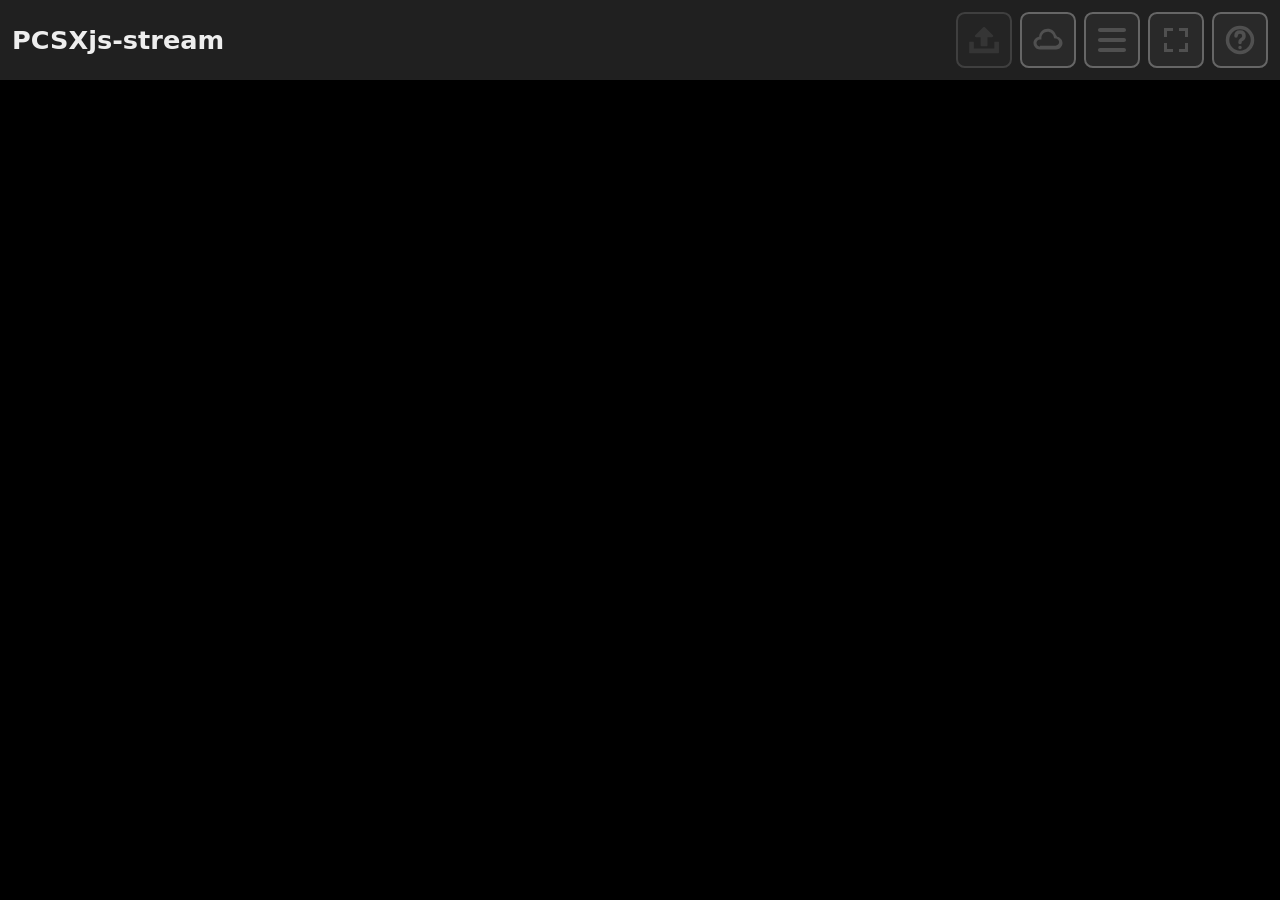
==== pcsx_ww.html @ e1922f3f "Add streamed browser PlayStation emulator experience" ====
<!doctype html>
<html lang="en-us">
<head>
  <meta charset="utf-8">
  <meta name="viewport" content="width=device-width, initial-scale=1, viewport-fit=cover">
  <title>PCSX Web Emulator</title>
  <link rel="stylesheet" type="text/css" href="pcsx.css">
</head>
<body class="app-shell">
  <header class="app-header">
    <h1>PCSXjs-stream</h1>
    <div class="app-actions">
      <input type="file" id="iso_opener" onchange="pcsx_readfile(this)" accept=".bin,.cue,.iso,.img" multiple disabled hidden>
      <label for="iso_opener" class="icon-button file-upload-button" aria-label="Choose file" title="Choose file">Choose file</label>
      <button id="cloud-button" class="icon-button" type="button" aria-label="Cloud" title="Cloud">Cloud</button>
      <button id="menu-button" class="icon-button" type="button" aria-label="Menu" title="Menu">Menu</button>
      <button id="fullscreen" class="icon-button" type="button" aria-label="Fullscreen" title="Fullscreen" onclick="Module.goFullscreen()">Fullscreen</button>
      <button id="help-button" class="icon-button" type="button" aria-label="Help" title="Help">Help</button>
    </div>
  </header>

  <main class="app-main">
    <div id="pcsx_app" class="main">
      <canvas class="emscripten" id="canvas" oncontextmenu="event.preventDefault()"></canvas>
    </div>

  </main>

  <div id="touch-controls" aria-label="Virtual controller">
    <div class="touch-stick" data-virtual-stick><div class="touch-stick-knob"></div></div>
    <div class="touch-face">
      <button class="touch-button triangle" aria-label="Triangle" data-virtual-bit="12">△</button>
      <button class="touch-button circle" aria-label="Circle" data-virtual-bit="13">○</button>
      <button class="touch-button square" aria-label="Square" data-virtual-bit="15">□</button>
      <button class="touch-button cross" aria-label="Cross" data-virtual-bit="14">×</button>
    </div>
    <div class="touch-menu">
      <button class="touch-button" aria-label="Select" data-virtual-bit="0">Select</button>
      <button class="touch-button" aria-label="Start" data-virtual-bit="3">Start</button>
    </div>
    <div class="touch-shoulders">
      <div class="touch-shoulder-pair">
        <button class="touch-button" aria-label="L1" data-virtual-bit="10">L1</button>
        <button class="touch-button" aria-label="L2" data-virtual-bit="8">L2</button>
      </div>
      <div class="touch-shoulder-pair">
        <button class="touch-button" aria-label="R1" data-virtual-bit="11">R1</button>
        <button class="touch-button" aria-label="R2" data-virtual-bit="9">R2</button>
      </div>
    </div>
  </div>

  <div id="control-menu" role="dialog" aria-modal="true" aria-label="Emulator menu">
    <div class="menu-panel">
      <div class="menu-heading"><h2>Menu</h2><button class="app-button" type="button" onclick="closePcsxMenu()">×</button></div>
      <ul class="menu-list">
        <li class="menu-section">Save states</li>
        <li><button id="save-state" class="app-button" type="button" data-feedback="Saved" onclick="pcsx_save_state_to_storage()" disabled>Save State</button></li>
        <li><button id="load-state" class="app-button" type="button" data-feedback="Loaded" onclick="pcsx_load_state_from_storage()" disabled>Load State</button></li>
        <li><button id="download-state" class="app-button" type="button" data-feedback="Downloaded" onclick="pcsx_download_state()" disabled>Download State</button></li>
        <li class="menu-section">Memory cards</li>
        <li><button class="app-button" type="button" data-feedback="Downloaded" onclick="pcsx_download_memory_card()">Download Memory Card</button></li>
        <li><label class="app-button" data-feedback="Selected" for="upload-memory-card">Upload Memory Card</label><input id="upload-memory-card" type="file" accept=".mcr,.mc,.bin" hidden onchange="pcsx_upload_memory_card(this)"></li>
        <li><button class="app-button" type="button" onclick="window.location.reload()">Reload Window</button></li>
      </ul>
    </div>
  </div>

  <div id="network-menu" role="dialog" aria-modal="true" aria-label="Cloud menu">
    <div class="menu-panel"><div class="menu-heading"><h2>Cloud</h2><button class="app-button" type="button" onclick="closePcsxCloud()">×</button></div>
      <p id="cloud-status">Checking cloud service…</p>
      <ul class="menu-list">
        <li class="menu-section">Games</li>
        <li id="game-list-status" role="status">Loading games...</li>
        <li id="game-list"></li>
        <li class="menu-section">Cloud saves</li>
        <li><button class="app-button" type="button" data-feedback="Uploaded" onclick="pcsx_cloud_upload_state()">Upload State</button></li>
        <li><button class="app-button" type="button" data-feedback="Downloaded" onclick="pcsx_cloud_download_state()">Download State</button></li>
        <li><button class="app-button" type="button" data-feedback="Uploaded" onclick="pcsx_cloud_upload_memory_card()">Upload Memory Card</button></li>
        <li><button class="app-button" type="button" data-feedback="Downloaded" onclick="pcsx_cloud_download_memory_card()">Download Memory Card</button></li>
      </ul>
      <div class="cloud-server-config">
        <label for="cloud-server-url">Server</label>
        <input id="cloud-server-url" type="url" inputmode="url" autocomplete="url" autocapitalize="none" spellcheck="false" tabindex="0" placeholder="https://example.com:8000">
        <div class="cloud-server-actions">
          <button class="app-button" type="button" onclick="pcsx_cloud_server_save()">Use Server</button>
          <button class="app-button" type="button" onclick="pcsx_cloud_server_reset()">Reset</button>
        </div>
        <small>Or open the page with <code>?server=host:8000</code>.</small>
      </div>
    </div>
  </div>

  <div id="help-menu" role="dialog" aria-modal="true" aria-label="Help">
    <div class="menu-panel help-panel">
      <div class="menu-heading"><h2>Help</h2><button class="app-button" type="button" onclick="closePcsxHelp()">×</button></div>
      <div class="help-content">
        <h3>Loading games</h3>
        <p>Open Cloud and choose a game from the Games list. The server must provide the game catalog and files.</p>
        <p>Cloud games are streamed in small parts as needed, so the entire disc does not need to fit in browser memory.</p>
        <p>This keeps memory usage low enough to play larger games on Xbox, where Microsoft Edge has roughly a 1&nbsp;GB memory limit.</p>
        <p>For local games, choose the CUE file and all BIN files it references.</p>
        <h3>Keyboard controls</h3>
        <ul class="help-list">
          <li>D-pad: Arrow Keys</li>
          <li>Select: C</li>
          <li>Start: Enter</li>
          <li>L1: W</li>
          <li>R1: R</li>
          <li>L2: E</li>
          <li>R2: T</li>
          <li>Triangle: D</li>
          <li>Circle: X</li>
          <li>Cross: Z</li>
          <li>Square: S</li>
        </ul>
        <h3>Mobile controls</h3>
        <p>Use the virtual stick and face buttons. Touch controls support multiple buttons at once.</p>
        <h3>Save data</h3>
        <p>Memory cards are saved locally. The Menu contains save-state and memory-card tools; Cloud contains optional server upload and download actions.</p>
        <h3>Credits</h3>
        <p>Based on <a href="https://github.com/tjwei/pcsxjs" target="_blank" rel="noopener noreferrer">PCSX.js</a> by tjwei.</p>
      </div>
    </div>
  </div>

  <script type="text/javascript" src="pcsx_ui.js"></script>
  <script type="text/javascript" src="pcsx_ww.js?v=20261008-enter-start"></script>
  <script type="text/javascript">
    (function () {
      var menu = document.getElementById('control-menu');
      var cloud = document.getElementById('network-menu');
      var help = document.getElementById('help-menu');
      document.getElementById('menu-button').addEventListener('click', function () { menu.classList.add('open'); });
      document.getElementById('cloud-button').addEventListener('click', function () {
        var serverInput = document.getElementById('cloud-server-url');
        if (serverInput) serverInput.value = localStorage.getItem('pcsxjs-cloud-url') || new URLSearchParams(window.location.search).get('server') || '';
        cloud.classList.add('open'); pcsx_cloud_status(); pcsx_load_game_catalog();
      });
      document.getElementById('help-button').addEventListener('click', function () { help.classList.add('open'); });
      document.getElementById('cloud-server-url').addEventListener('pointerdown', function (event) { event.stopPropagation(); });
      document.getElementById('cloud-server-url').addEventListener('click', function (event) { event.stopPropagation(); });
      window.closePcsxMenu = function () { menu.classList.remove('open'); };
      window.closePcsxCloud = function () { cloud.classList.remove('open'); };
      window.closePcsxHelp = function () { help.classList.remove('open'); };
      [menu, cloud, help].forEach(function (dialog) { dialog.addEventListener('click', function (event) { if (event.target === dialog) dialog.classList.remove('open'); }); });
      document.addEventListener('click', function (event) {
        var button = event.target.closest && event.target.closest('[data-feedback]');
        if (!button || button.disabled) return;
        var original = button.dataset.originalText || button.textContent;
        button.dataset.originalText = original;
        button.textContent = button.dataset.feedback;
        clearTimeout(button.feedbackTimer);
        button.feedbackTimer = setTimeout(function () {
          button.textContent = original;
        }, 1200);
      });
    }());
  </script>
</body>
</html>
---- pcsx.css ----
body {
  font-family: arial;
  margin: 0;
  padding: none;
}

.emscripten {
  padding-right: 0;
  margin-left: auto;
  margin-right: auto;
  display: block;
}

div.emscripten {
  text-align: center;
}

/* the canvas *must not* have any border or padding, or mouse coords will be wrong */

canvas.emscripten
 {
  border: 0px none;
  background-color: black;
  width: 100%;
  height: 100%;
  top: 0px;
  top: 0;
}


#emscripten_logo {
  display: inline-block;
  margin: 0;
}
.infobox {
    display: block;
    float: left;    
    top: 20%;
    width: 90%;
    left: 5%;
    height: 70%;    
    font-size: 16px;
    color: white;
    background-color: #000060;
}
.infobox progress {
  width: 100%;
  height: 1.5em;
  float: left;
  background: #606060;
  color: green;

}
.infobox progress::-moz-progress-bar {background-color: green;}

.main:-webkit-full-screen .infobox
{
  font-size:  5vh;
}
.main:-moz-full-screen .infobox {
  font-size: 5vh;
}



.spinner {
  height: 30px;
  width: 30px;
  margin: 0;
  margin-top: 20px;
  margin-left: 20px;
  display: inline-block;
  vertical-align: top;
  -webkit-animation: rotation .8s linear infinite;
  -moz-animation: rotation .8s linear infinite;
  -o-animation: rotation .8s linear infinite;
  animation: rotation 0.8s linear infinite;
  border-left: 5px solid rgb(235, 235, 235);
  border-right: 5px solid rgb(235, 235, 235);
  border-bottom: 5px solid rgb(235, 235, 235);
  border-top: 5px solid rgb(120, 120, 120);
  border-radius: 100%;
  background-color: rgb(189, 215, 46);
}

@-webkit-keyframes rotation {
  from {
    -webkit-transform: rotate(0deg);
  }
  to {
    -webkit-transform: rotate(360deg);
  }
}

@-moz-keyframes rotation {
  from {
    -moz-transform: rotate(0deg);
  }
  to {
    -moz-transform: rotate(360deg);
  }
}

@-o-keyframes rotation {
  from {
    -o-transform: rotate(0deg);
  }
  to {
    -o-transform: rotate(360deg);
  }
}

@keyframes rotation {
  from {
    transform: rotate(0deg);
  }
  to {
    transform: rotate(360deg);
  }
}

#status {
  display: inline-block;
  vertical-align: top;
  margin-top: 30px;
  margin-left: 20px;
  font-weight: bold;
  color: rgb(120, 120, 120);
}

#progress {
  height: 20px;
  width: 200px;
}

#output {
  width: 100%;
  height: 200px;
  margin: 0 auto;
  margin-top: 10px;
  border-left: 0px;
  border-right: 0px;
  padding-left: 0px;
  padding-right: 0px;
  display: block;
  background-color: black;
  color: white;
  font-family: 'Lucida Console', Monaco, monospace;
  outline: none;
}


.main {
  position: relative;
  width: 720px;
  height: 540px;
  display: block;
  margin: auto;
}

.main:-webkit-full-screen {
    position: fixed;
    width: 100vw;
    height: 100vh;
    display: block;
    margin: auto;
    background-color: black;
  }


.main .control {
  display: block;
  width: 100%;
  height: 5%;
  bottom: 0;
  /* Full height */
  /*overflow: auto;*/
  color: white;
  /* Enable scroll if needed */
  background-color: rgb(0, 0, 0);
  /* Fallback color */
  background-color: rgba(70, 70, 70, 0.7);
  /* Black w/ opacity */
  vertical-align: middle;  
}

#filter_menu {
  display: block;
  width: 7em;
  bottom: 130%;
  left: 25%;
  position: absolute;
  /* Stay in place */
  z-index: 1;
  /* Full height */
  /*overflow: auto;*/
  color: white;
  /* Enable scroll if needed */
  background-color: rgb(0, 0, 0);
  /* Fallback color */
  background-color: rgba(70, 70, 70, 0.7);
  /* Black w/ opacity */
  vertical-align: middle;  
}
#filter_menu  .filter_menu_entry {
  width: 100%;
  height: 1.5em;
  display: block;
  position: relative;    
}
#filter_menu  .filter_check_box {
  width: 1em;
  height: 100%;
  float: left;
  position: relative;

}
#filter_menu .filter_name_field {
  width: 5em;
  height: 100%;
  float: left;
  position: relative;

}

.control div {
    display: block;
    height: 100%;
    float: left;
    font-size: 18px;
    align-items: center;
    justify-content: center;
    width: 10%;
    opacity: 70%;
    color: white;
    background-color:rgba(189, 180, 80, 0);
    padding: 1;
    text-align: center;
    border: 3px solid rgba(0,0,0,.0);
    margin: 2;
    -webkit-touch-callout: none; /* iOS Safari */
    -webkit-user-select: none; /* Safari */
    -khtml-user-select: none; /* Konqueror HTML */
    -moz-user-select: none; /* Firefox */
    -ms-user-select: none; /* Internet Explorer/Edge */
    user-select: none; /* Non-prefixed version, currently
                                  supported by Chrome and Opera */
}
.control div p {
  margin: 0.1em;
}
.control div img{
  height: 100%;
  background-color: rgba(0,0,0,0);
}     
                       
.main:-webkit-full-screen .control div{
    font-size: 4vh;
  }

/* eNGE-inspired responsive shell for desktop, tablets, and phones. */
html, body { min-height: 100%; }
body { background: #202020; color: #eee; font-family: system-ui, sans-serif; }
body.app-shell { overflow-x: hidden; }
body.app-shell { min-height: 100dvh; display: grid; grid-template-rows: auto minmax(0, 1fr); }
.app-header { display: flex; align-items: center; justify-content: flex-start; gap: .75rem; width: 100%; max-width: none; box-sizing: border-box; margin: .75rem 0; padding: 0 .75rem; }
.app-header h1 { margin: 0; font-size: clamp(1rem, 3vw, 1.6rem); }
.app-actions { display: flex; gap: .5rem; margin-left: auto; }
.icon-button { width: 3.5rem; height: 3.5rem; border: 2px solid #666; border-radius: .55rem; background: #292929 center / 2rem 2rem no-repeat; color: transparent; cursor: pointer; }
.icon-button:hover, .icon-button:focus-visible { background-color: #3a3a3a; }
#menu-button { background-image: url('images/menu.svg'); }
#fullscreen { background-image: url('images/fullscreen.svg'); }
#cloud-button { background-image: url('images/cloud.svg'); }
#help-button { background-image: url('images/help.svg'); }
.file-upload-button { display: inline-block; box-sizing: border-box; background-image: url('images/upload.svg'); }
#iso_opener:disabled + .file-upload-button { opacity: .45; cursor: not-allowed; }
.app-main { width: 100%; max-width: none; min-height: 0; margin: 0; display: flex; align-items: center; justify-content: center; background: #000; }
.main { width: min(100%, calc((100dvh - 5rem) * 4 / 3)); max-width: 100%; max-height: 100%; height: auto; aspect-ratio: 4 / 3; }
canvas.emscripten { width: 100%; height: 100%; object-fit: contain; }
.stream-controls { display: flex; flex-wrap: wrap; gap: .5rem; align-items: center; margin: .75rem 0; }
.stream-controls input { min-width: min(100%, 28rem); flex: 1; min-height: 2.5rem; padding: .4rem .6rem; border: 1px solid #666; border-radius: .35rem; background: #2b2b2b; color: #eee; }
.app-button { box-sizing: border-box; min-height: 2.5rem; padding: .45rem .75rem; border: 1px solid #777; border-radius: .35rem; background: #333; color: #eee; cursor: pointer; font: inherit; font-size: 1rem; line-height: 1.2; text-decoration: none; }
.app-button:disabled { background: #1b1b1b; color: #777; border-color: #444; cursor: not-allowed; }
.infobox { width: auto; height: auto; float: none; margin: .75rem 0; padding: .75rem; background: #171717; border: 1px solid #333; border-radius: .4rem; }
.infobox pre { overflow-x: auto; white-space: pre-wrap; color: #aaa; }
#control-menu, #network-menu, #help-menu { display: none; position: fixed; inset: 0; z-index: 20; align-items: flex-start; justify-content: flex-end; box-sizing: border-box; overflow: auto; padding: max(1rem, env(safe-area-inset-top)) max(1rem, env(safe-area-inset-right)) max(1rem, env(safe-area-inset-bottom)) max(1rem, env(safe-area-inset-left)); background: #0008; -webkit-overflow-scrolling: touch; }
#control-menu.open, #network-menu.open, #help-menu.open { display: flex; }
#control-menu.open, #network-menu.open, #help-menu.open, #control-menu.open .menu-panel, #network-menu.open .menu-panel, #help-menu.open .menu-panel { pointer-events: auto; }
.menu-panel { width: min(24rem, 100%); max-height: 100%; box-sizing: border-box; overflow: auto; padding: 1rem; padding-bottom: max(1rem, env(safe-area-inset-bottom)); background: #242424; border: 1px solid #666; border-radius: .6rem; box-shadow: 0 1rem 3rem #000; -webkit-overflow-scrolling: touch; }
.help-panel { width: min(32rem, 100%); }
.menu-heading { display: flex; justify-content: space-between; align-items: center; margin-bottom: .75rem; }
.menu-heading h2 { margin: 0; }
.help-content h3 { margin: 1rem 0 .25rem; color: #ddd; }
.help-content h3:first-child { margin-top: 0; }
.help-content p { margin: .35rem 0; color: #bbb; line-height: 1.45; }
.help-list { margin: .35rem 0; padding-left: 1.25rem; color: #bbb; line-height: 1.45; }
.help-content a { color: #8fc7ff; }
.menu-list { display: grid; gap: .5rem; margin: 0; padding: 0; list-style: none; }
.menu-list .app-button { display: block; box-sizing: border-box; width: 100%; text-align: left; }
.menu-section { margin-top: .5rem; color: #aaa; font-size: .8rem; text-transform: uppercase; letter-spacing: .08em; }
.cloud-server-config { margin: .75rem 0 1rem; padding: .75rem; border: 1px solid #444; border-radius: .4rem; background: #1b1b1b; }
.cloud-server-config label { display: block; margin-bottom: .35rem; color: #ccc; font-size: .9rem; }
.cloud-server-config input { display: block; position: relative; z-index: 1; box-sizing: border-box; width: 100%; min-height: 2.4rem; padding: .4rem .55rem; border: 1px solid #666; border-radius: .35rem; background: #2b2b2b; color: #eee; font: inherit; user-select: text; -webkit-user-select: text; -webkit-touch-callout: default; touch-action: manipulation; pointer-events: auto !important; }
.cloud-server-actions { display: flex; gap: .5rem; margin-top: .5rem; }
.cloud-server-config small { display: block; margin-top: .5rem; color: #999; line-height: 1.35; }
.cloud-server-config code { color: #ccc; }
#touch-controls { display: none; }
@media (pointer: coarse), (max-width: 700px) {
  .app-shell, .app-shell button, .app-shell label, .app-shell h1, .app-shell h2, .app-shell h3 { user-select: none; -webkit-user-select: none; -webkit-touch-callout: none; }
  .app-shell button, .app-shell label { -webkit-tap-highlight-color: transparent; }
  .menu-panel { touch-action: pan-y; }
  .app-button, .icon-button, .file-upload-button { touch-action: manipulation; }
  #touch-controls { display: block; position: fixed; inset: 0; z-index: 10; pointer-events: none; touch-action: none; }
  .touch-button, .touch-stick { pointer-events: auto; user-select: none; -webkit-user-select: none; -webkit-touch-callout: none; }
  .touch-button { position: absolute; width: 3.6rem; height: 3.6rem; border: 2px solid #888; border-radius: 50%; background: #222b; color: #eee; font: inherit; font-weight: 600; touch-action: none; }
  .touch-button.is-pressed { background: #777d; }
  .touch-face { position: absolute; right: 1rem; bottom: 1.5rem; width: 11rem; height: 11rem; }
  .touch-face .touch-button { position: absolute; }
  .touch-face .triangle { top: 0; left: 50%; transform: translateX(-50%); }
  .touch-face .circle { top: 50%; right: 0; transform: translateY(-50%); }
  .touch-face .square { top: 50%; left: 0; transform: translateY(-50%); }
  .touch-face .cross { bottom: 0; left: 50%; transform: translateX(-50%); }
  .touch-menu { position: absolute; left: 50%; bottom: 1rem; transform: translateX(-50%); display: flex; gap: .35rem; }
  .touch-menu .touch-button, .touch-shoulder-pair .touch-button { position: relative; }
  .touch-shoulders { position: absolute; top: calc(5rem + env(safe-area-inset-top)); left: 1rem; right: 1rem; display: flex; justify-content: space-between; }
  .touch-shoulder-pair { display: flex; gap: .35rem; }
  .touch-stick { position: absolute; left: 1rem; bottom: 1.5rem; width: 8.5rem; height: 8.5rem; border: 2px solid #888; border-radius: 50%; background: #2228; }
  .touch-stick-knob { position: absolute; left: 50%; top: 50%; width: 3.5rem; height: 3.5rem; margin: -1.75rem; border: 1px solid #aaa; border-radius: 50%; background: #999b; }
  .app-header { margin-top: .5rem; }
  .app-actions { gap: .25rem; }
  .icon-button { width: 3rem; height: 3rem; background-size: 1.7rem 1.7rem; }
}
@media (orientation: portrait) and (pointer: coarse) {
  .touch-stick { left: 2rem; bottom: 5rem; }
  .touch-face { right: 2rem; bottom: 5rem; transform: scale(.9); transform-origin: bottom right; }
  .touch-menu { bottom: 1rem; }
}
@media (orientation: landscape) and (pointer: coarse) {
  .touch-face { right: 1.5rem; bottom: 1rem; transform: scale(.82); transform-origin: bottom right; }
  .touch-stick { left: 1.5rem; bottom: 1rem; transform: scale(.82); transform-origin: bottom left; }
  .touch-menu { left: auto; right: 12rem; bottom: 1rem; transform: none; }
}

.main:-moz-full-screen .control div{
    font-size: 4vh;
  }





.slide-fade-enter-active {
    transition: all .3s ease;
  }
  .slide-fade-leave-active {
    transition: all .8s cubic-bezier(1.0, 0.5, 0.8, 1.0);
  }
  .slide-fade-enter, .slide-fade-leave-to
  /* .slide-fade-leave-active below version 2.1.8 */ {
    transform: translateY(100%);
    opacity: 0;
  }
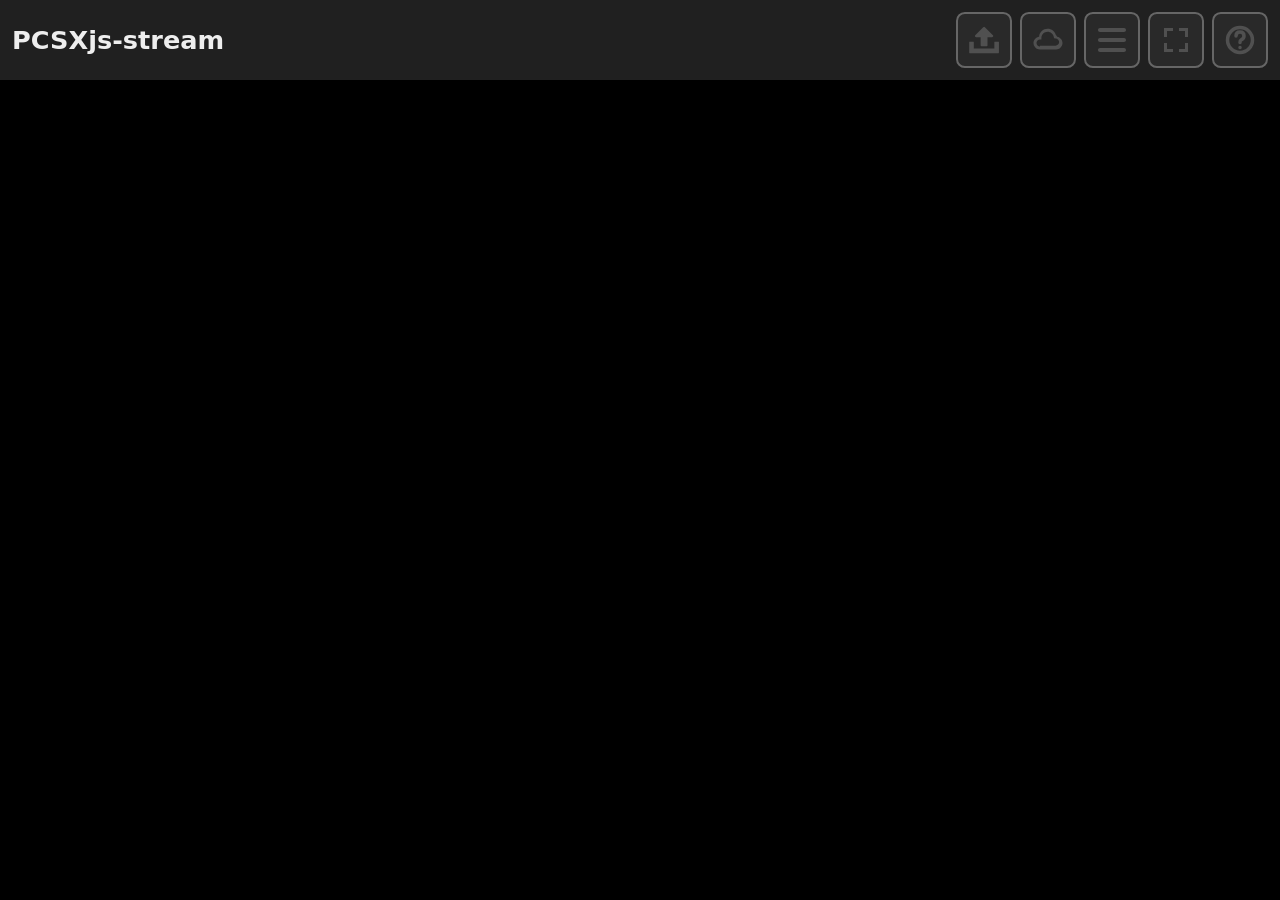
==== commit 821022c7: "Fix Xbox Edge Game Controls exit" ====
--- a/pcsx_ww.html
+++ b/pcsx_ww.html
@@ -4,7 +4,7 @@
   <meta charset="utf-8">
   <meta name="viewport" content="width=device-width, initial-scale=1, viewport-fit=cover">
   <title>PCSX Web Emulator</title>
-  <link rel="stylesheet" type="text/css" href="pcsx.css">
+  <link rel="stylesheet" type="text/css" href="pcsx.css?v=20261009-xbox-controls">
 </head>
 <body class="app-shell">
   <header class="app-header">
@@ -12,6 +12,7 @@
     <div class="app-actions">
       <input type="file" id="iso_opener" onchange="pcsx_readfile(this)" accept=".bin,.cue,.iso,.img" multiple disabled hidden>
       <label for="iso_opener" class="icon-button file-upload-button" aria-label="Choose file" title="Choose file">Choose file</label>
+      <input type="file" id="bios_opener" onchange="pcsx_upload_bios(this)" accept=".bin,.rom" hidden>
       <button id="cloud-button" class="icon-button" type="button" aria-label="Cloud" title="Cloud">Cloud</button>
       <button id="menu-button" class="icon-button" type="button" aria-label="Menu" title="Menu">Menu</button>
       <button id="fullscreen" class="icon-button" type="button" aria-label="Fullscreen" title="Fullscreen" onclick="Module.goFullscreen()">Fullscreen</button>
@@ -21,7 +22,7 @@
 
   <main class="app-main">
     <div id="pcsx_app" class="main">
-      <canvas class="emscripten" id="canvas" oncontextmenu="event.preventDefault()"></canvas>
+      <canvas class="emscripten" id="canvas"></canvas>
     </div>
 
   </main>
@@ -61,6 +62,8 @@
         <li class="menu-section">Memory cards</li>
         <li><button class="app-button" type="button" data-feedback="Downloaded" onclick="pcsx_download_memory_card()">Download Memory Card</button></li>
         <li><label class="app-button" data-feedback="Selected" for="upload-memory-card">Upload Memory Card</label><input id="upload-memory-card" type="file" accept=".mcr,.mc,.bin" hidden onchange="pcsx_upload_memory_card(this)"></li>
+        <li class="menu-section">BIOS</li>
+        <li><label class="app-button" data-feedback="Selected" for="bios_opener">Upload BIOS</label></li>
         <li><button class="app-button" type="button" onclick="window.location.reload()">Reload Window</button></li>
       </ul>
     </div>
@@ -78,6 +81,9 @@
         <li><button class="app-button" type="button" data-feedback="Downloaded" onclick="pcsx_cloud_download_state()">Download State</button></li>
         <li><button class="app-button" type="button" data-feedback="Uploaded" onclick="pcsx_cloud_upload_memory_card()">Upload Memory Card</button></li>
         <li><button class="app-button" type="button" data-feedback="Downloaded" onclick="pcsx_cloud_download_memory_card()">Download Memory Card</button></li>
+        <li class="menu-section">BIOS</li>
+        <li id="bios-list-status" role="status">Loading BIOS files...</li>
+        <li id="bios-list"></li>
       </ul>
       <div class="cloud-server-config">
         <label for="cloud-server-url">Server</label>
@@ -100,6 +106,7 @@
         <p>Cloud games are streamed in small parts as needed, so the entire disc does not need to fit in browser memory.</p>
         <p>This keeps memory usage low enough to play larger games on Xbox, where Microsoft Edge has roughly a 1&nbsp;GB memory limit.</p>
         <p>For local games, choose the CUE file and all BIN files it references.</p>
+        <p>Upload your own 512 KiB BIOS from Menu, or load <code>games/bios.bin</code> from the configured server. The BIOS is used the next time a game starts.</p>
         <h3>Keyboard controls</h3>
         <ul class="help-list">
           <li>D-pad: Arrow Keys</li>
@@ -116,6 +123,7 @@
         </ul>
         <h3>Mobile controls</h3>
         <p>Use the virtual stick and face buttons. Touch controls support multiple buttons at once.</p>
+        <p>On Xbox, press Start/Menu by itself to let Edge switch Game Controls mode. To leave fullscreen without competing with Edge, hold Start/Menu + Select/View for about 1.2 seconds.</p>
         <h3>Save data</h3>
         <p>Memory cards are saved locally. The Menu contains save-state and memory-card tools; Cloud contains optional server upload and download actions.</p>
         <h3>Credits</h3>
@@ -124,8 +132,8 @@
     </div>
   </div>
 
-  <script type="text/javascript" src="pcsx_ui.js"></script>
-  <script type="text/javascript" src="pcsx_ww.js?v=20261008-enter-start"></script>
+  <script type="text/javascript" src="pcsx_ui.js?v=20261009-xbox-sdl-capture"></script>
+  <script type="text/javascript" src="pcsx_ww.js?v=20261009-deferred-sdl"></script>
   <script type="text/javascript">
     (function () {
       var menu = document.getElementById('control-menu');
@@ -135,7 +143,7 @@
       document.getElementById('cloud-button').addEventListener('click', function () {
         var serverInput = document.getElementById('cloud-server-url');
         if (serverInput) serverInput.value = localStorage.getItem('pcsxjs-cloud-url') || new URLSearchParams(window.location.search).get('server') || '';
-        cloud.classList.add('open'); pcsx_cloud_status(); pcsx_load_game_catalog();
+        cloud.classList.add('open'); pcsx_cloud_status(); pcsx_load_game_catalog(); pcsx_load_bios_catalog();
       });
       document.getElementById('help-button').addEventListener('click', function () { help.classList.add('open'); });
       document.getElementById('cloud-server-url').addEventListener('pointerdown', function (event) { event.stopPropagation(); });
--- a/pcsx.css
+++ b/pcsx.css
@@ -305,6 +305,10 @@
 .cloud-server-config small { display: block; margin-top: .5rem; color: #999; line-height: 1.35; }
 .cloud-server-config code { color: #ccc; }
 #touch-controls { display: none; }
+#touch-controls.gamepad-device { display: none !important; }
+body.gamepad-device #touch-controls { display: none !important; }
+body:not(.touch-device) #touch-controls { display: none !important; }
+body.touch-device #touch-controls { display: block; }
 @media (pointer: coarse), (max-width: 700px) {
   .app-shell, .app-shell button, .app-shell label, .app-shell h1, .app-shell h2, .app-shell h3 { user-select: none; -webkit-user-select: none; -webkit-touch-callout: none; }
   .app-shell button, .app-shell label { -webkit-tap-highlight-color: transparent; }
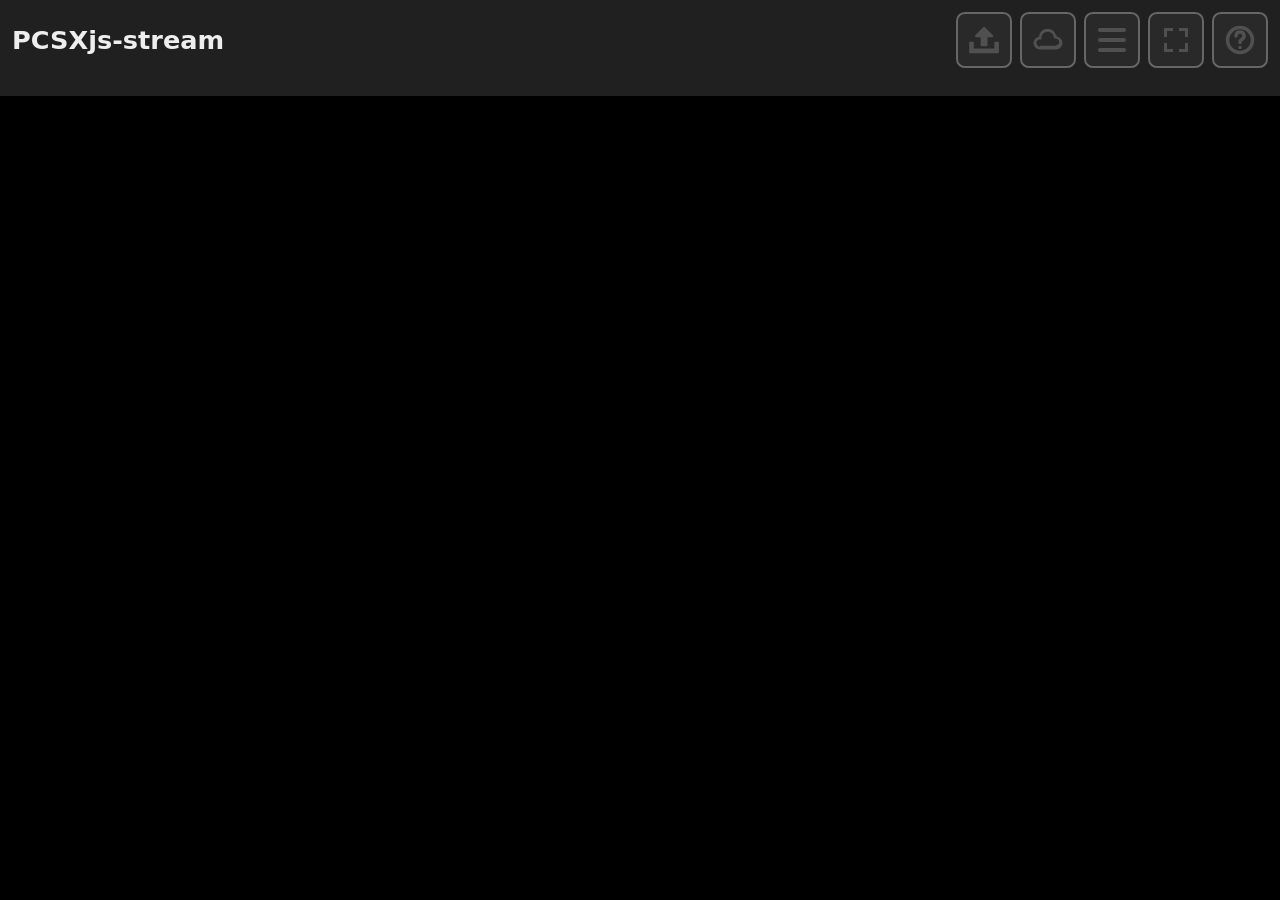
==== commit 410dc0ab: "Fix Xbox WASM keyboard capture and fullscreen" ====
--- a/pcsx_ww.html
+++ b/pcsx_ww.html
@@ -4,7 +4,7 @@
   <meta charset="utf-8">
   <meta name="viewport" content="width=device-width, initial-scale=1, viewport-fit=cover">
   <title>PCSX Web Emulator</title>
-  <link rel="stylesheet" type="text/css" href="pcsx.css?v=20261009-xbox-controls">
+  <link rel="stylesheet" type="text/css" href="pcsx.css?v=20261009-xbox-fullscreen-5">
 </head>
 <body class="app-shell">
   <header class="app-header">
@@ -77,11 +77,12 @@
         <li id="game-list-status" role="status">Loading games...</li>
         <li id="game-list"></li>
         <li class="menu-section">Cloud saves</li>
-        <li><button class="app-button" type="button" data-feedback="Uploaded" onclick="pcsx_cloud_upload_state()">Upload State</button></li>
-        <li><button class="app-button" type="button" data-feedback="Downloaded" onclick="pcsx_cloud_download_state()">Download State</button></li>
-        <li><button class="app-button" type="button" data-feedback="Uploaded" onclick="pcsx_cloud_upload_memory_card()">Upload Memory Card</button></li>
-        <li><button class="app-button" type="button" data-feedback="Downloaded" onclick="pcsx_cloud_download_memory_card()">Download Memory Card</button></li>
+        <li><button class="app-button" type="button" onclick="pcsx_cloud_upload_state()">Upload State</button></li>
+        <li><button class="app-button" type="button" onclick="pcsx_cloud_download_state()">Download State</button></li>
+        <li><button class="app-button" type="button" onclick="pcsx_cloud_upload_memory_card()">Upload Memory Card</button></li>
+        <li><button class="app-button" type="button" onclick="pcsx_cloud_download_memory_card()">Download Memory Card</button></li>
         <li class="menu-section">BIOS</li>
+        <li><p id="bios-status" class="bios-status" role="status" data-state="unknown">BIOS: checking…</p></li>
         <li id="bios-list-status" role="status">Loading BIOS files...</li>
         <li id="bios-list"></li>
       </ul>
@@ -123,7 +124,7 @@
         </ul>
         <h3>Mobile controls</h3>
         <p>Use the virtual stick and face buttons. Touch controls support multiple buttons at once.</p>
-        <p>On Xbox, press Start/Menu by itself to let Edge switch Game Controls mode. To leave fullscreen without competing with Edge, hold Start/Menu + Select/View for about 1.2 seconds.</p>
+        <p>On Xbox, use the browser's Game Controls command to enable or disable controller capture.</p>
         <h3>Save data</h3>
         <p>Memory cards are saved locally. The Menu contains save-state and memory-card tools; Cloud contains optional server upload and download actions.</p>
         <h3>Credits</h3>
@@ -132,7 +133,7 @@
     </div>
   </div>
 
-  <script type="text/javascript" src="pcsx_ui.js?v=20261009-xbox-sdl-capture"></script>
+  <script type="text/javascript" src="pcsx_ui.js?v=20261009-xbox-fullscreen-1"></script>
   <script type="text/javascript" src="pcsx_ww.js?v=20261009-deferred-sdl"></script>
   <script type="text/javascript">
     (function () {
--- a/pcsx.css
+++ b/pcsx.css
@@ -262,10 +262,14 @@
 html, body { min-height: 100%; }
 body { background: #202020; color: #eee; font-family: system-ui, sans-serif; }
 body.app-shell { overflow-x: hidden; }
-body.app-shell { min-height: 100dvh; display: grid; grid-template-rows: auto minmax(0, 1fr); }
-.app-header { display: flex; align-items: center; justify-content: flex-start; gap: .75rem; width: 100%; max-width: none; box-sizing: border-box; margin: .75rem 0; padding: 0 .75rem; }
+body.app-shell { min-height: 100dvh; display: grid; grid-template-rows: max-content minmax(0, 1fr); row-gap: .35rem; }
+.app-header { position: relative; z-index: 2; display: flex; align-items: center; justify-content: flex-start; gap: .75rem; width: 100%; max-width: none; box-sizing: border-box; margin: .75rem 0; padding: 0 .75rem; }
 .app-header h1 { margin: 0; font-size: clamp(1rem, 3vw, 1.6rem); }
 .app-actions { display: flex; gap: .5rem; margin-left: auto; }
+.bios-status { box-sizing: border-box; width: 100%; padding: .35rem .75rem; border-top: 1px solid #333; border-bottom: 1px solid #333; background: #171717; color: #aaa; font-size: .9rem; }
+.bios-status[data-state="ready"] { color: #8ff0a4; }
+.bios-status[data-state="loading"] { color: #ffe08a; }
+.bios-status[data-state="error"], .bios-status[data-state="blocked"] { color: #ff9d9d; }
 .icon-button { width: 3.5rem; height: 3.5rem; border: 2px solid #666; border-radius: .55rem; background: #292929 center / 2rem 2rem no-repeat; color: transparent; cursor: pointer; }
 .icon-button:hover, .icon-button:focus-visible { background-color: #3a3a3a; }
 #menu-button { background-image: url('images/menu.svg'); }
@@ -274,9 +278,60 @@
 #help-button { background-image: url('images/help.svg'); }
 .file-upload-button { display: inline-block; box-sizing: border-box; background-image: url('images/upload.svg'); }
 #iso_opener:disabled + .file-upload-button { opacity: .45; cursor: not-allowed; }
-.app-main { width: 100%; max-width: none; min-height: 0; margin: 0; display: flex; align-items: center; justify-content: center; background: #000; }
+.app-main { width: 100%; height: auto; max-width: none; min-height: 0; margin: 0; box-sizing: border-box; padding-top: 10px; display: flex; align-items: center; justify-content: center; overflow: hidden; background: linear-gradient(#202020 0 10px, #000 10px); }
 .main { width: min(100%, calc((100dvh - 5rem) * 4 / 3)); max-width: 100%; max-height: 100%; height: auto; aspect-ratio: 4 / 3; }
 canvas.emscripten { width: 100%; height: 100%; object-fit: contain; }
+.app-main > .main { width: auto; height: calc(100% - 10px); max-width: 100%; max-height: 100%; aspect-ratio: 4 / 3; background: #000; }
+
+#pcsx_app:fullscreen,
+#pcsx_app:-webkit-full-screen,
+#pcsx_app:-moz-full-screen,
+#pcsx_app:-ms-fullscreen,
+html.xbox-pseudo-fullscreen #pcsx_app {
+  width: 100vw;
+  height: 100vh;
+  max-width: none;
+  max-height: none;
+  margin: 0;
+  display: flex;
+  align-items: center;
+  justify-content: center;
+  overflow: hidden;
+  background: #000;
+}
+html:fullscreen body.app-shell,
+html.xbox-pseudo-fullscreen body.app-shell {
+  display: block;
+  min-height: 100vh;
+  overflow: hidden;
+  background: #000;
+}
+html:fullscreen .app-header,
+html.xbox-pseudo-fullscreen .app-header { display: none; }
+html:fullscreen .app-main,
+html.xbox-pseudo-fullscreen .app-main {
+  width: 100vw;
+  height: 100vh;
+  min-height: 100vh;
+  padding-top: 0;
+  background: #000;
+}
+html:fullscreen #pcsx_app,
+html.xbox-pseudo-fullscreen #pcsx_app {
+  width: var(--fullscreen-width, 100vw);
+  height: var(--fullscreen-height, 100vh);
+}
+html:fullscreen .app-main > .main,
+html.xbox-pseudo-fullscreen .app-main > .main { height: 100%; }
+html:fullscreen #pcsx_app canvas.emscripten,
+html.xbox-pseudo-fullscreen #pcsx_app canvas.emscripten {
+  width: min(var(--fullscreen-width, 100vw), calc(var(--fullscreen-height, 100vh) * 4 / 3));
+  height: min(var(--fullscreen-height, 100vh), calc(var(--fullscreen-width, 100vw) * 3 / 4));
+  max-width: none;
+  max-height: none;
+  flex: 0 0 auto;
+  object-fit: contain;
+}
 .stream-controls { display: flex; flex-wrap: wrap; gap: .5rem; align-items: center; margin: .75rem 0; }
 .stream-controls input { min-width: min(100%, 28rem); flex: 1; min-height: 2.5rem; padding: .4rem .6rem; border: 1px solid #666; border-radius: .35rem; background: #2b2b2b; color: #eee; }
 .app-button { box-sizing: border-box; min-height: 2.5rem; padding: .45rem .75rem; border: 1px solid #777; border-radius: .35rem; background: #333; color: #eee; cursor: pointer; font: inherit; font-size: 1rem; line-height: 1.2; text-decoration: none; }
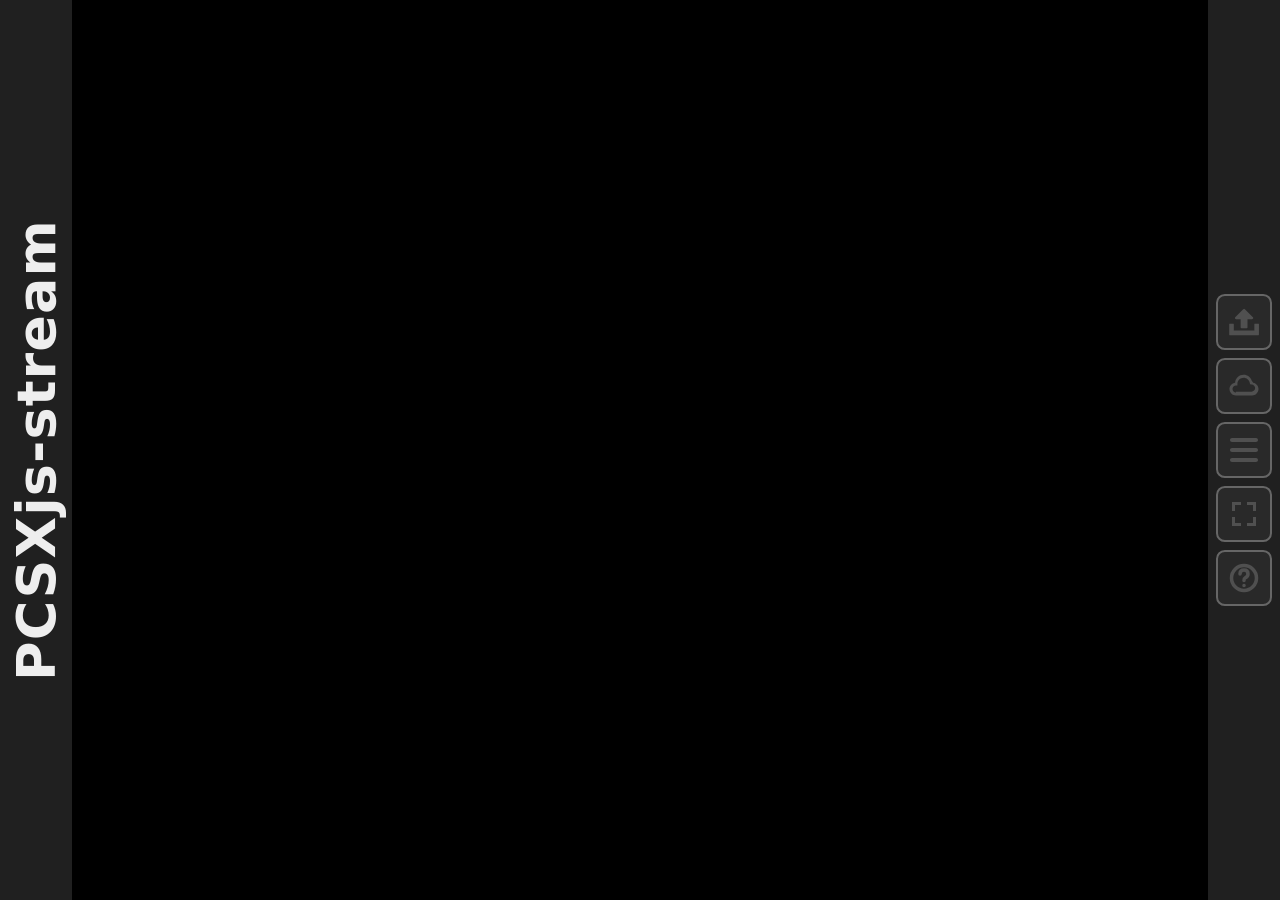
==== commit 7d25796b: "Move controls to side rails" ====
--- a/pcsx_ww.html
+++ b/pcsx_ww.html
@@ -4,7 +4,7 @@
   <meta charset="utf-8">
   <meta name="viewport" content="width=device-width, initial-scale=1, viewport-fit=cover">
   <title>PCSX Web Emulator</title>
-  <link rel="stylesheet" type="text/css" href="pcsx.css?v=20261009-xbox-fullscreen-5">
+  <link rel="stylesheet" type="text/css" href="pcsx.css?v=20261009-side-rails-2">
 </head>
 <body class="app-shell">
   <header class="app-header">
--- a/pcsx.css
+++ b/pcsx.css
@@ -262,10 +262,10 @@
 html, body { min-height: 100%; }
 body { background: #202020; color: #eee; font-family: system-ui, sans-serif; }
 body.app-shell { overflow-x: hidden; }
-body.app-shell { min-height: 100dvh; display: grid; grid-template-rows: max-content minmax(0, 1fr); row-gap: .35rem; }
-.app-header { position: relative; z-index: 2; display: flex; align-items: center; justify-content: flex-start; gap: .75rem; width: 100%; max-width: none; box-sizing: border-box; margin: .75rem 0; padding: 0 .75rem; }
-.app-header h1 { margin: 0; font-size: clamp(1rem, 3vw, 1.6rem); }
-.app-actions { display: flex; gap: .5rem; margin-left: auto; }
+body.app-shell { min-height: 100dvh; display: block; overflow: hidden; }
+.app-header { position: fixed; z-index: 2; inset: 0 auto 0 0; display: flex; flex-direction: column; align-items: center; justify-content: center; gap: .75rem; width: 4.5rem; box-sizing: border-box; margin: 0; padding: .75rem .5rem; background: #202020; }
+.app-header h1 { position: absolute; top: 50%; left: calc(50% + max(0px, (100vw - 9rem - 133.333dvh) / 4)); width: auto; max-height: calc(100% - 1rem); margin: 0; font-size: 3.75rem; line-height: 1; letter-spacing: .02em; writing-mode: vertical-rl; transform: translate(-50%, -50%) rotate(180deg) scale(.9); transform-origin: center; white-space: nowrap; }
+.app-actions { position: fixed; z-index: 2; inset: 0 0 0 auto; display: flex; flex-direction: column; align-items: center; justify-content: center; gap: .5rem; width: 4.5rem; box-sizing: border-box; margin: 0; padding: .75rem .5rem; background: #202020; transform: translateX(calc(0px - max(0px, (100vw - 9rem - 133.333dvh) / 4))); }
 .bios-status { box-sizing: border-box; width: 100%; padding: .35rem .75rem; border-top: 1px solid #333; border-bottom: 1px solid #333; background: #171717; color: #aaa; font-size: .9rem; }
 .bios-status[data-state="ready"] { color: #8ff0a4; }
 .bios-status[data-state="loading"] { color: #ffe08a; }
@@ -278,10 +278,10 @@
 #help-button { background-image: url('images/help.svg'); }
 .file-upload-button { display: inline-block; box-sizing: border-box; background-image: url('images/upload.svg'); }
 #iso_opener:disabled + .file-upload-button { opacity: .45; cursor: not-allowed; }
-.app-main { width: 100%; height: auto; max-width: none; min-height: 0; margin: 0; box-sizing: border-box; padding-top: 10px; display: flex; align-items: center; justify-content: center; overflow: hidden; background: linear-gradient(#202020 0 10px, #000 10px); }
+.app-main { width: calc(100% - 9rem); height: 100dvh; max-width: none; min-height: 0; margin: 0 4.5rem; box-sizing: border-box; display: flex; align-items: center; justify-content: center; overflow: hidden; background: #202020; }
 .main { width: min(100%, calc((100dvh - 5rem) * 4 / 3)); max-width: 100%; max-height: 100%; height: auto; aspect-ratio: 4 / 3; }
 canvas.emscripten { width: 100%; height: 100%; object-fit: contain; }
-.app-main > .main { width: auto; height: calc(100% - 10px); max-width: 100%; max-height: 100%; aspect-ratio: 4 / 3; background: #000; }
+.app-main > .main { width: auto; height: 100%; max-width: 100%; max-height: 100%; aspect-ratio: 4 / 3; background: #000; }
 
 #pcsx_app:fullscreen,
 #pcsx_app:-webkit-full-screen,
@@ -313,6 +313,7 @@
   width: 100vw;
   height: 100vh;
   min-height: 100vh;
+  margin: 0;
   padding-top: 0;
   background: #000;
 }
@@ -385,8 +386,10 @@
   .touch-shoulder-pair { display: flex; gap: .35rem; }
   .touch-stick { position: absolute; left: 1rem; bottom: 1.5rem; width: 8.5rem; height: 8.5rem; border: 2px solid #888; border-radius: 50%; background: #2228; }
   .touch-stick-knob { position: absolute; left: 50%; top: 50%; width: 3.5rem; height: 3.5rem; margin: -1.75rem; border: 1px solid #aaa; border-radius: 50%; background: #999b; }
-  .app-header { margin-top: .5rem; }
-  .app-actions { gap: .25rem; }
+  .app-header { width: 3.5rem; padding: .5rem .35rem; }
+  .app-header h1 { left: calc(50% + max(0px, (100vw - 7rem - 133.333dvh) / 4)); }
+  .app-main { width: calc(100% - 7rem); margin-left: 3.5rem; margin-right: 3.5rem; }
+  .app-actions { width: 3.5rem; gap: .25rem; padding: .5rem .35rem; transform: translateX(calc(0px - max(0px, (100vw - 7rem - 133.333dvh) / 4))); }
   .icon-button { width: 3rem; height: 3rem; background-size: 1.7rem 1.7rem; }
 }
 @media (orientation: portrait) and (pointer: coarse) {
